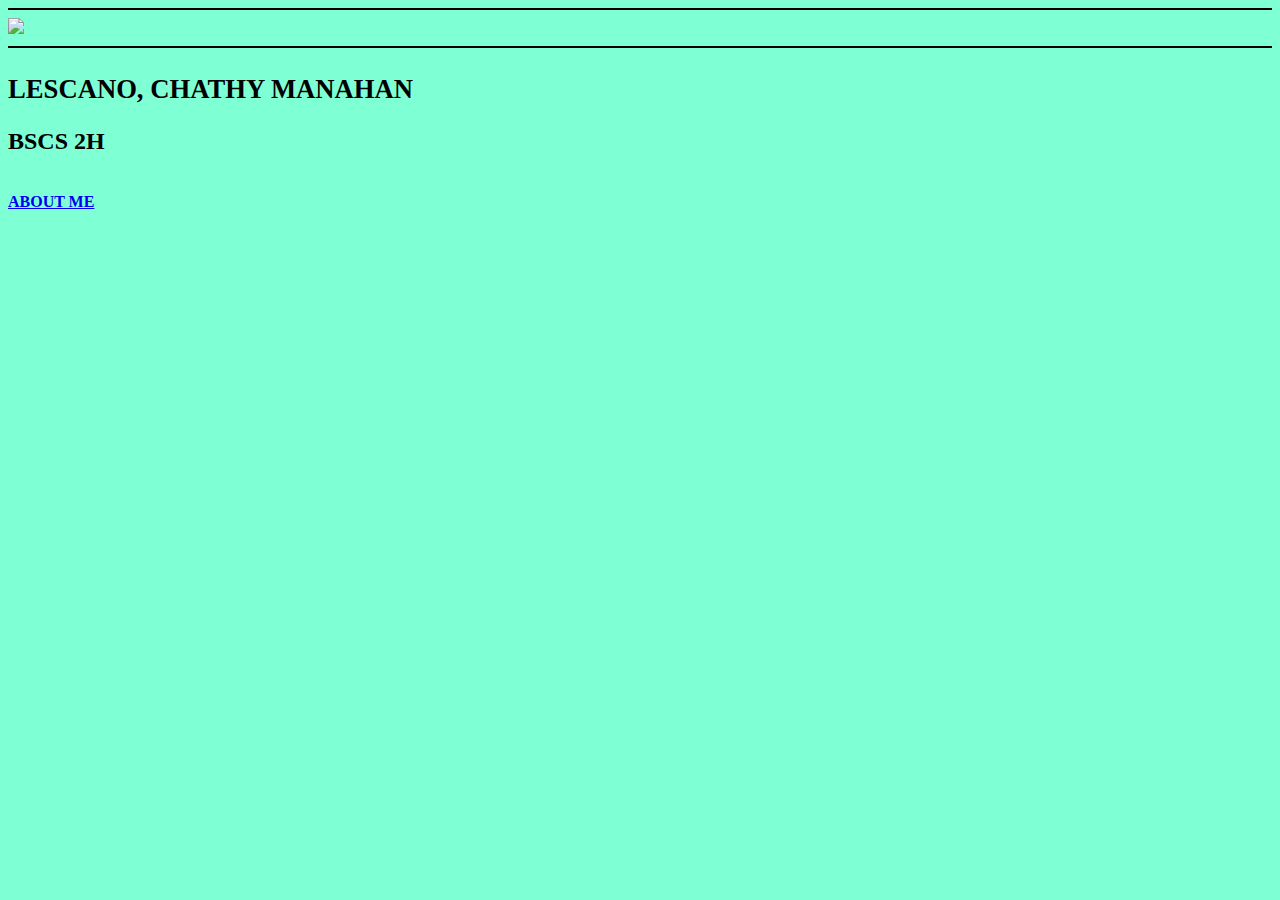
==== ACITVITY 1/index.html @ c1eda3e6 "Add files via upload" ====
<!DOCTYPE html>
<html lang="en">
<head>
    <title>ABOUT ME </title>
</head>
    <body>
    
        <hr color =Black>
        <img src ="c:\Users\hp\Pictures\1724501710337.jpg" height="300"/>
        <body style="background-color:aquamarine">
        <hr color =Black>
        <h1><small>LESCANO, CHATHY MANAHAN</small></h1>
        <h2><strong>BSCS 2H</strong></h2>
        <br>
        <a href="aboutme.html"><strong>ABOUT ME</strong></a>
    </body>
</html>
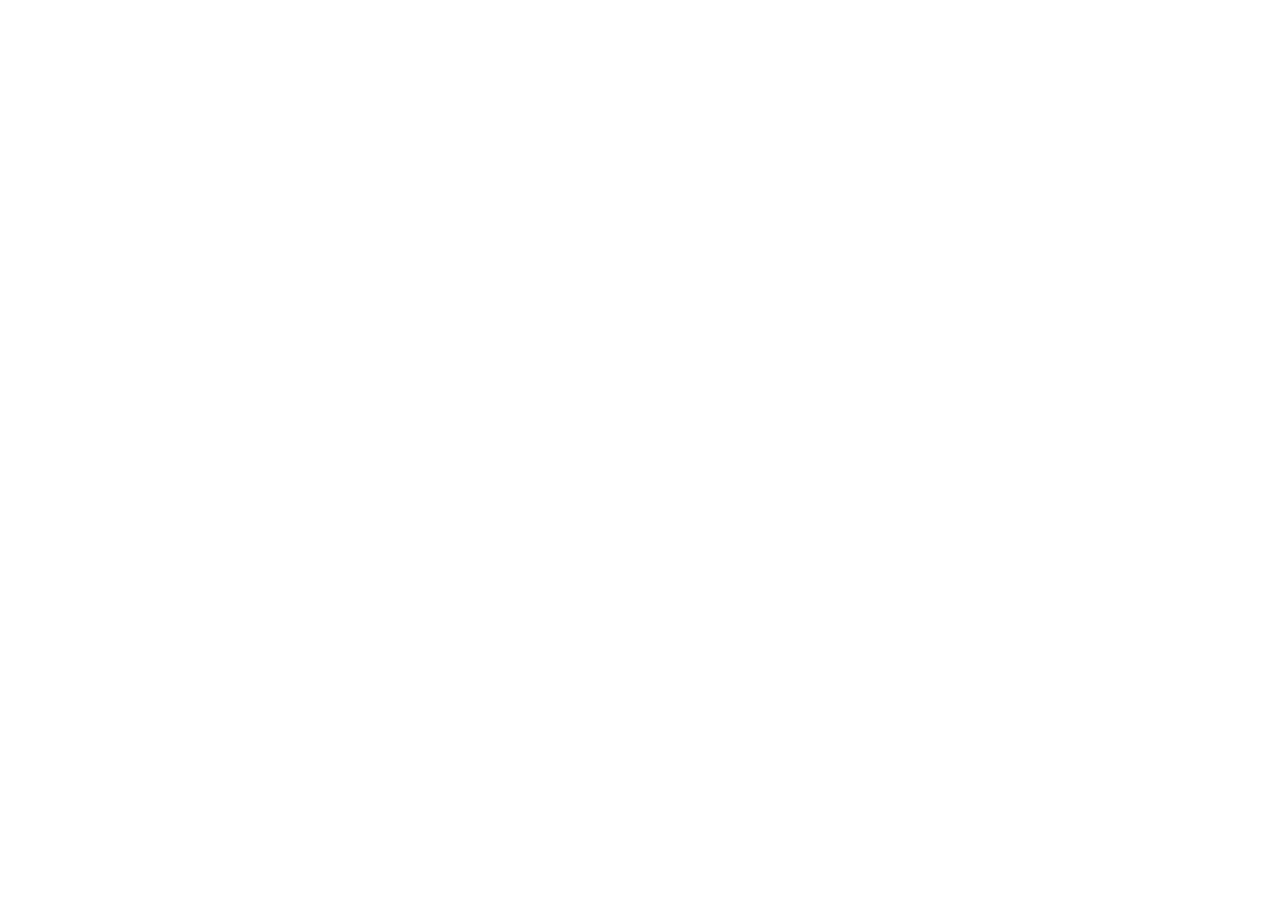
==== commit c4d24d8d: "Update index.html" ====
--- a/ACITVITY 1/index.html
+++ b/ACITVITY 1/index.html
@@ -1,3 +1,4 @@
+<!--<!--https://htmlpreview.github.io/?
 <!DOCTYPE html>
 <html lang="en">
 <head>
@@ -14,4 +15,4 @@
         <br>
         <a href="aboutme.html"><strong>ABOUT ME</strong></a>
     </body>
-</html>+</html>
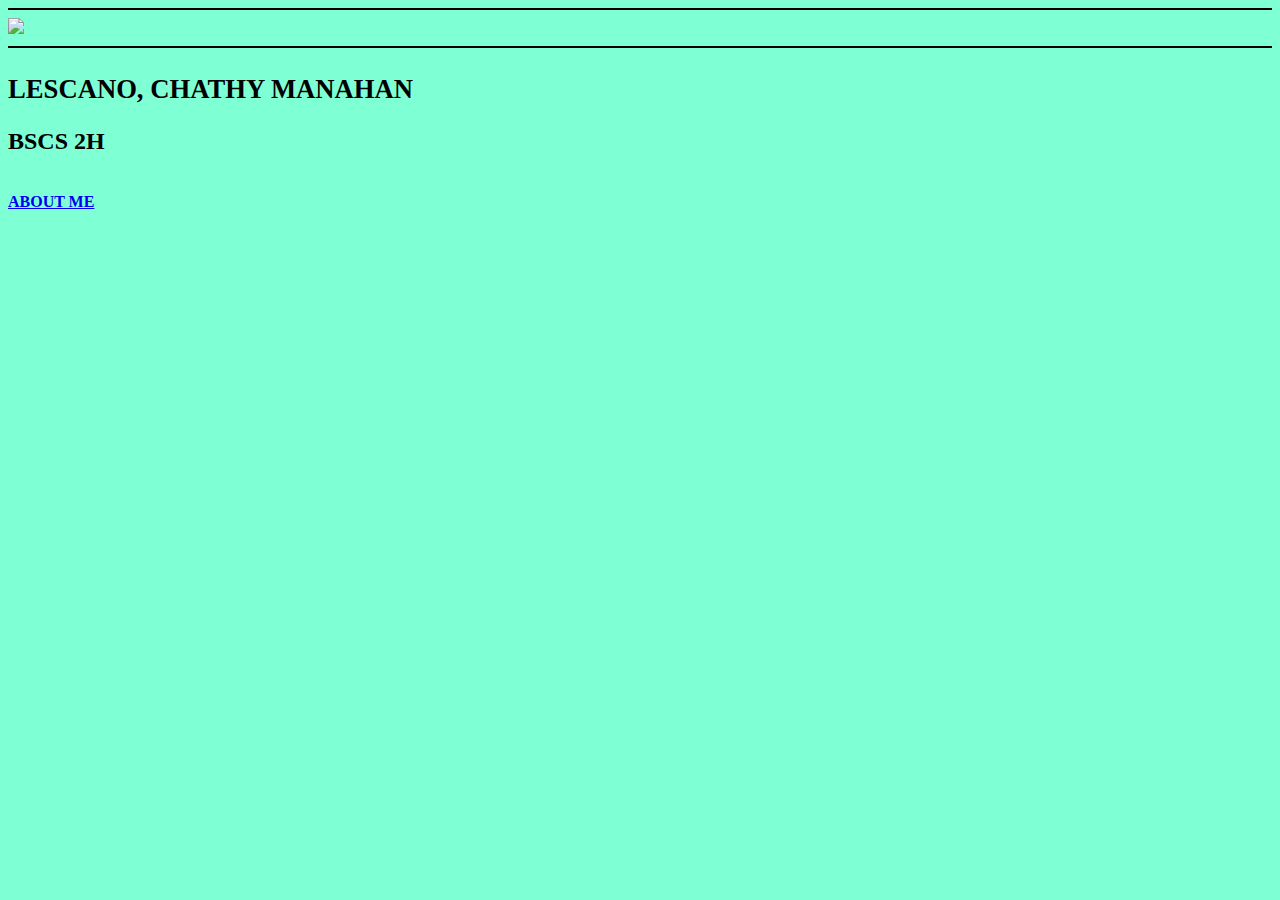
==== commit 9dd90300: "Update index.html" ====
--- a/ACITVITY 1/index.html
+++ b/ACITVITY 1/index.html
@@ -1,4 +1,4 @@
-<!--<!--https://htmlpreview.github.io/?
+<!--<!--https://htmlpreview.github.io/?https://github.com/LESCANOChathyM/BSCS-2H/blob/63b02ae5b629b3bd8701cb0c53a5d8ab789e7820/ACITVITY%201/index.html-->
 <!DOCTYPE html>
 <html lang="en">
 <head>
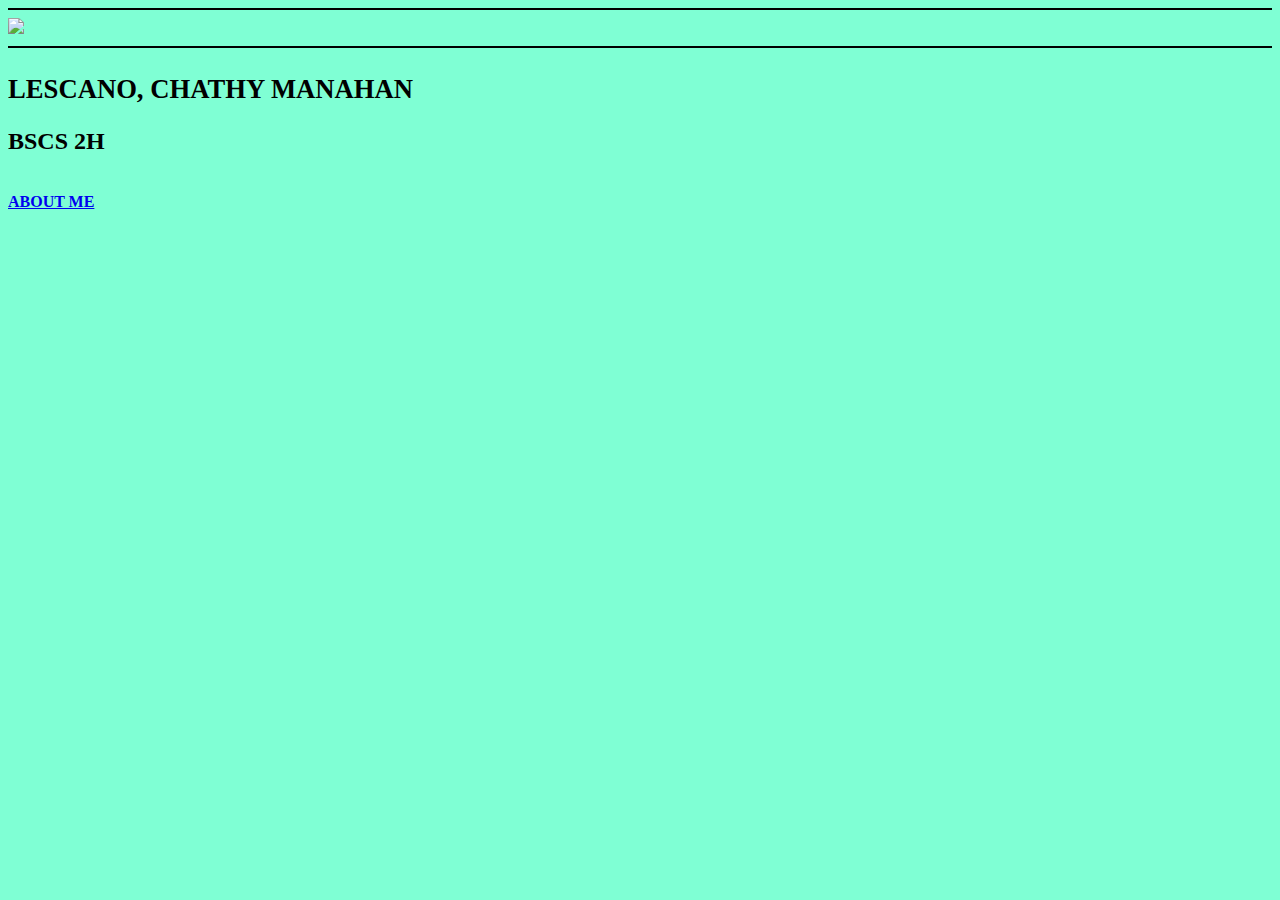
==== commit a7595645: "Update index.html" ====
--- a/ACITVITY 1/index.html
+++ b/ACITVITY 1/index.html
@@ -1,4 +1,4 @@
-<!--<!--https://htmlpreview.github.io/?https://github.com/LESCANOChathyM/BSCS-2H/blob/63b02ae5b629b3bd8701cb0c53a5d8ab789e7820/ACITVITY%201/index.html-->
+<!--https://htmlpreview.github.io/?https://github.com/LESCANOChathyM/BSCS-2H/blob/63b02ae5b629b3bd8701cb0c53a5d8ab789e7820/ACITVITY%201/index.html-->
 <!DOCTYPE html>
 <html lang="en">
 <head>
